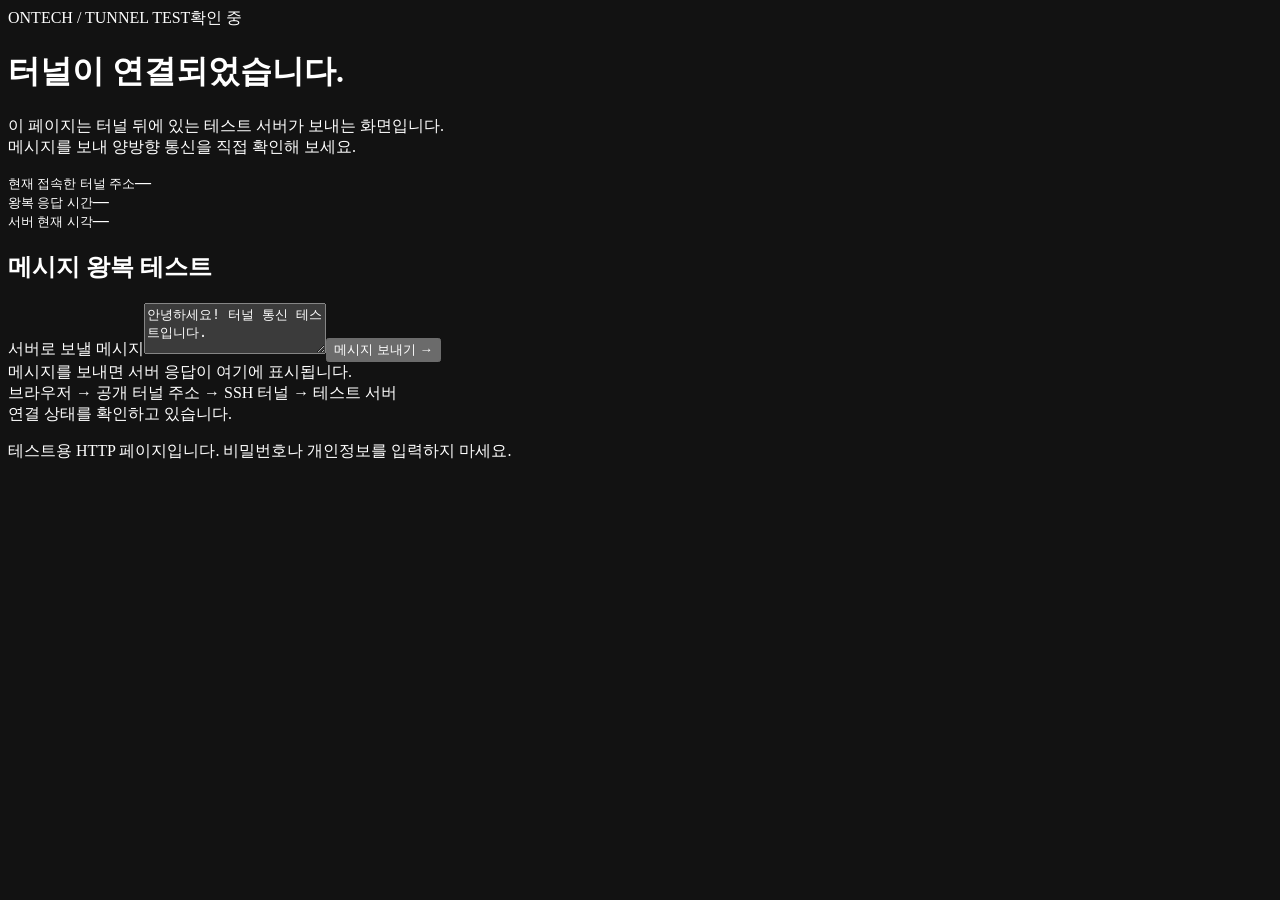
==== examples/web-demo/web/index.html @ 787e078d "Initial release: SSHTunnel Server 1.2.0 with automatic tunnels, tray UI and Go SDK" ====
<!doctype html>
<html lang="ko"><head><meta charset="utf-8"><meta name="viewport" content="width=device-width,initial-scale=1"><meta name="color-scheme" content="dark"><title>OnTech 터널 연결 테스트</title><link rel="stylesheet" href="/style.css"><script src="/app.js" defer></script></head>
<body><main><header><span class="brand">ONTECH / TUNNEL TEST</span><span id="badge" class="badge">확인 중</span></header><h1>터널이 연결되었습니다.</h1><p class="intro">이 페이지는 터널 뒤에 있는 테스트 서버가 보내는 화면입니다.<br>메시지를 보내 양방향 통신을 직접 확인해 보세요.</p><section class="address"><small>현재 접속한 터널 주소</small><strong id="address">—</strong></section><div class="stats"><section><small>왕복 응답 시간</small><strong id="latency">—</strong></section><section><small>서버 현재 시각</small><strong id="clock">—</strong></section></div><section class="card"><h2>메시지 왕복 테스트</h2><form id="echo-form"><label for="message">서버로 보낼 메시지</label><textarea id="message" maxlength="500" rows="3">안녕하세요! 터널 통신 테스트입니다.</textarea><button id="send" type="submit">메시지 보내기 <span>→</span></button></form><div id="reply" class="reply" role="status" aria-live="polite">메시지를 보내면 서버 응답이 여기에 표시됩니다.</div></section><footer>브라우저 → 공개 터널 주소 → SSH 터널 → 테스트 서버<br><span id="checked">연결 상태를 확인하고 있습니다.</span><p>테스트용 HTTP 페이지입니다. 비밀번호나 개인정보를 입력하지 마세요.</p></footer></main></body></html>
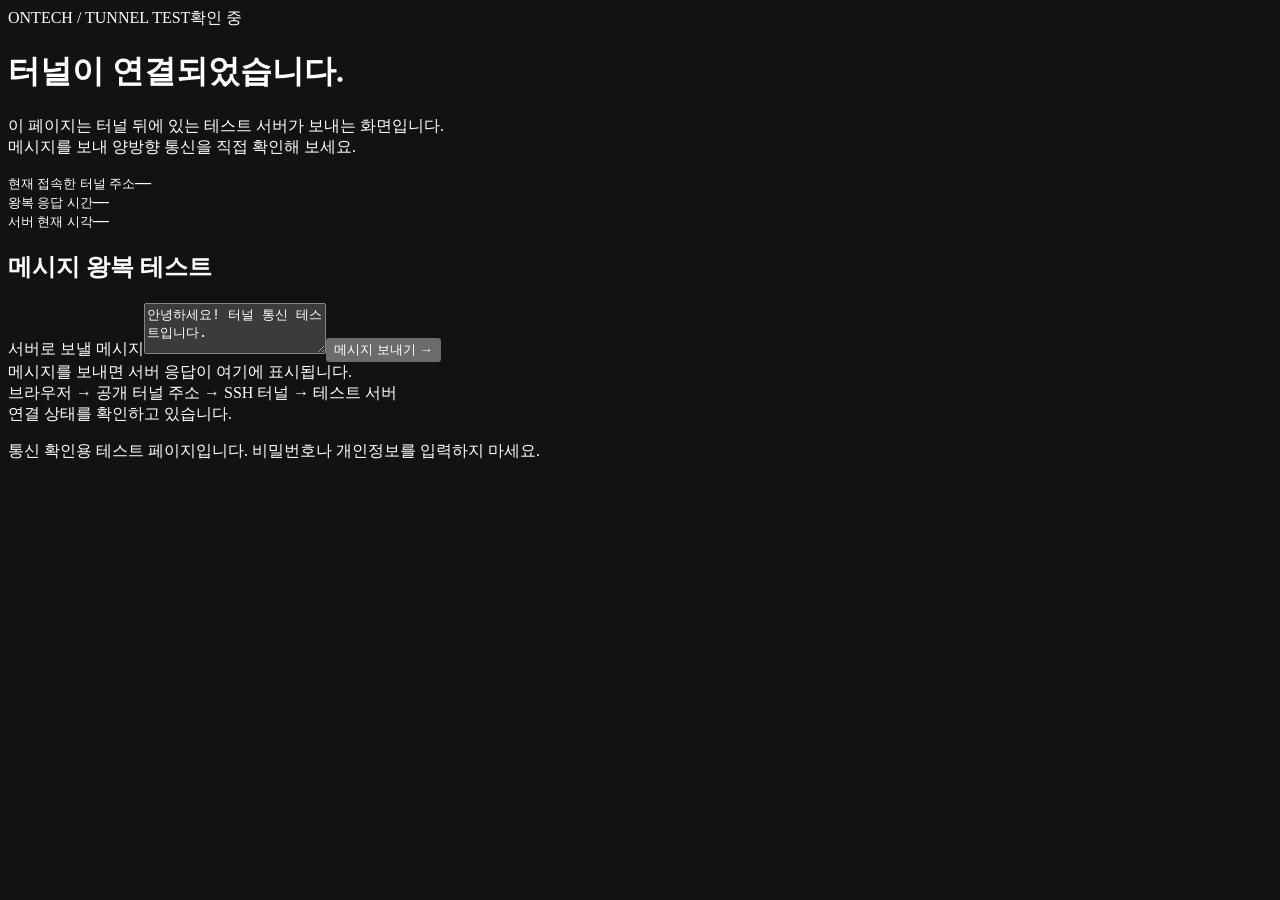
==== commit 3fa55d03: "Add port-free random web URLs, WebSocket routing and browser SDK support" ====
--- a/examples/web-demo/web/index.html
+++ b/examples/web-demo/web/index.html
@@ -1,3 +1,3 @@
 <!doctype html>
 <html lang="ko"><head><meta charset="utf-8"><meta name="viewport" content="width=device-width,initial-scale=1"><meta name="color-scheme" content="dark"><title>OnTech 터널 연결 테스트</title><link rel="stylesheet" href="/style.css"><script src="/app.js" defer></script></head>
-<body><main><header><span class="brand">ONTECH / TUNNEL TEST</span><span id="badge" class="badge">확인 중</span></header><h1>터널이 연결되었습니다.</h1><p class="intro">이 페이지는 터널 뒤에 있는 테스트 서버가 보내는 화면입니다.<br>메시지를 보내 양방향 통신을 직접 확인해 보세요.</p><section class="address"><small>현재 접속한 터널 주소</small><strong id="address">—</strong></section><div class="stats"><section><small>왕복 응답 시간</small><strong id="latency">—</strong></section><section><small>서버 현재 시각</small><strong id="clock">—</strong></section></div><section class="card"><h2>메시지 왕복 테스트</h2><form id="echo-form"><label for="message">서버로 보낼 메시지</label><textarea id="message" maxlength="500" rows="3">안녕하세요! 터널 통신 테스트입니다.</textarea><button id="send" type="submit">메시지 보내기 <span>→</span></button></form><div id="reply" class="reply" role="status" aria-live="polite">메시지를 보내면 서버 응답이 여기에 표시됩니다.</div></section><footer>브라우저 → 공개 터널 주소 → SSH 터널 → 테스트 서버<br><span id="checked">연결 상태를 확인하고 있습니다.</span><p>테스트용 HTTP 페이지입니다. 비밀번호나 개인정보를 입력하지 마세요.</p></footer></main></body></html>
+<body><main><header><span class="brand">ONTECH / TUNNEL TEST</span><span id="badge" class="badge">확인 중</span></header><h1>터널이 연결되었습니다.</h1><p class="intro">이 페이지는 터널 뒤에 있는 테스트 서버가 보내는 화면입니다.<br>메시지를 보내 양방향 통신을 직접 확인해 보세요.</p><section class="address"><small>현재 접속한 터널 주소</small><strong id="address">—</strong></section><div class="stats"><section><small>왕복 응답 시간</small><strong id="latency">—</strong></section><section><small>서버 현재 시각</small><strong id="clock">—</strong></section></div><section class="card"><h2>메시지 왕복 테스트</h2><form id="echo-form"><label for="message">서버로 보낼 메시지</label><textarea id="message" maxlength="500" rows="3">안녕하세요! 터널 통신 테스트입니다.</textarea><button id="send" type="submit">메시지 보내기 <span>→</span></button></form><div id="reply" class="reply" role="status" aria-live="polite">메시지를 보내면 서버 응답이 여기에 표시됩니다.</div></section><footer>브라우저 → 공개 터널 주소 → SSH 터널 → 테스트 서버<br><span id="checked">연결 상태를 확인하고 있습니다.</span><p>통신 확인용 테스트 페이지입니다. 비밀번호나 개인정보를 입력하지 마세요.</p></footer></main></body></html>
